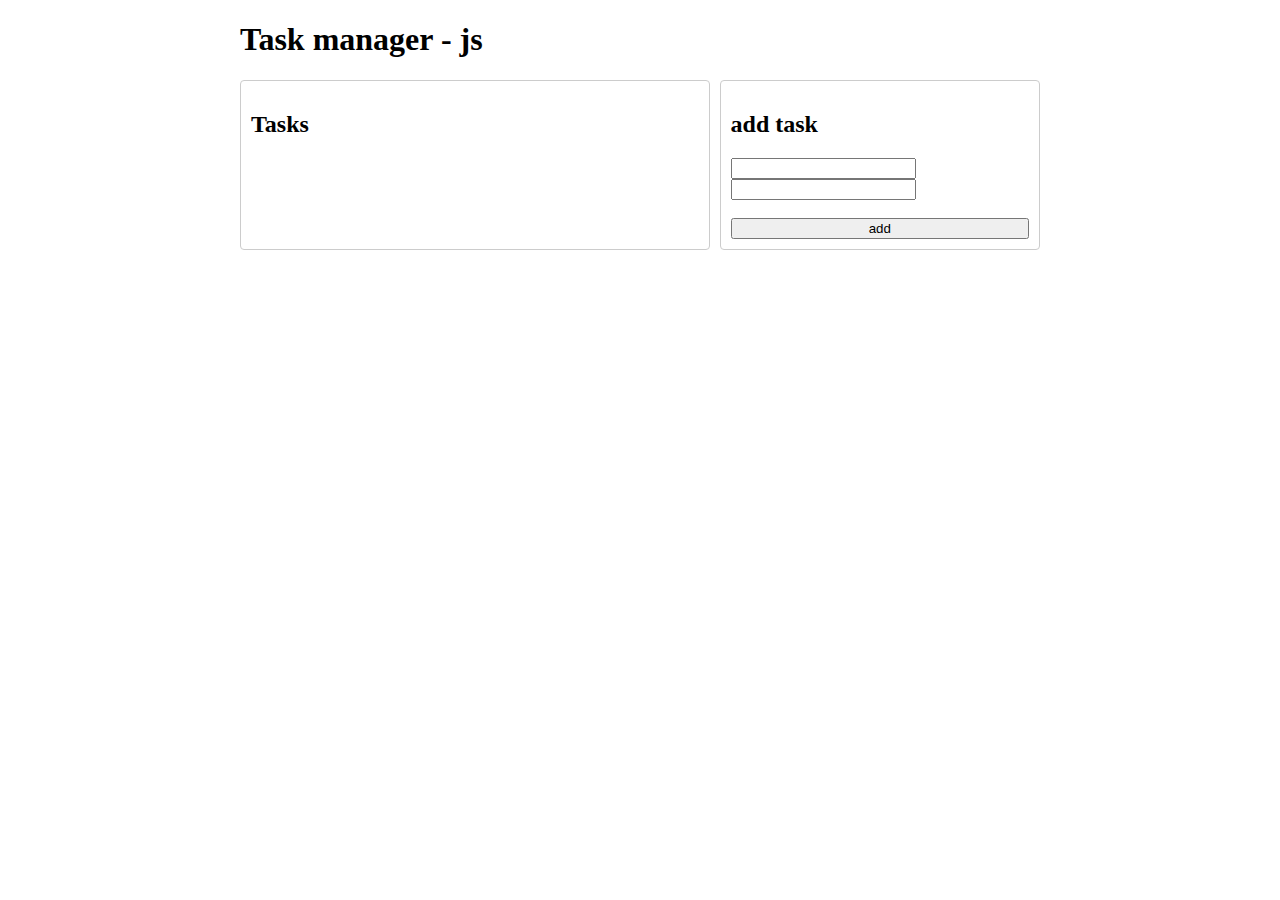
==== index.html @ 0e945a6f "first commit" ====
<!DOCTYPE html>
<html>
<head>
  <meta charset='utf-8'>
  <meta http-equiv='X-UA-Compatible' content='IE=edge'>
  <title>Task manager - js</title>
  <meta name='viewport' content='width=device-width, initial-scale=1'>
  <link rel='stylesheet' type='text/css' media='screen' href='style.css'>
</head>
<body>
<main>
  <h1>Task manager - js</h1>
  <div class="task-mgr">
    <div class="task-mgr__task-box">
      <h2>Tasks</h2>
      <ul class="task-mgr__list">
      </ul>
    </div>
    <div class="task-mgr__add-task">
      <h2>add task</h2>
      <label for="title">
        <input type="text" name="title" id="task-title" class="task-title">
      </label>
      <label for="description">
        <input type="text" name="description" id="task-description">
      </label>
      <br>
      <br>
      <button type="button" class="task-mgr-btn task-mgr-btn__add" id="btn-add">add</button>
    </div>
  </div>
</main>
<script src='app.js'></script>
</body>
</html>
---- style.css ----
main {
  max-width: 800px;
  margin: 0 auto;
}

li {
  list-style-type: none;
  padding: 0;
}
.task-mgr {
  display: flex;
  gap: 10px;
}

.task-mgr__task-box {
  width: 60%;
  border: 1px solid #cccccc;
  border-radius: 4px;
  padding: 10px;
}

.task-mgr__add-task {
  width: 40%;
  border: 1px solid #cccccc;
  border-radius: 4px;
  padding: 10px;
}

.task-mgr-btn {
  width: 100%;
}
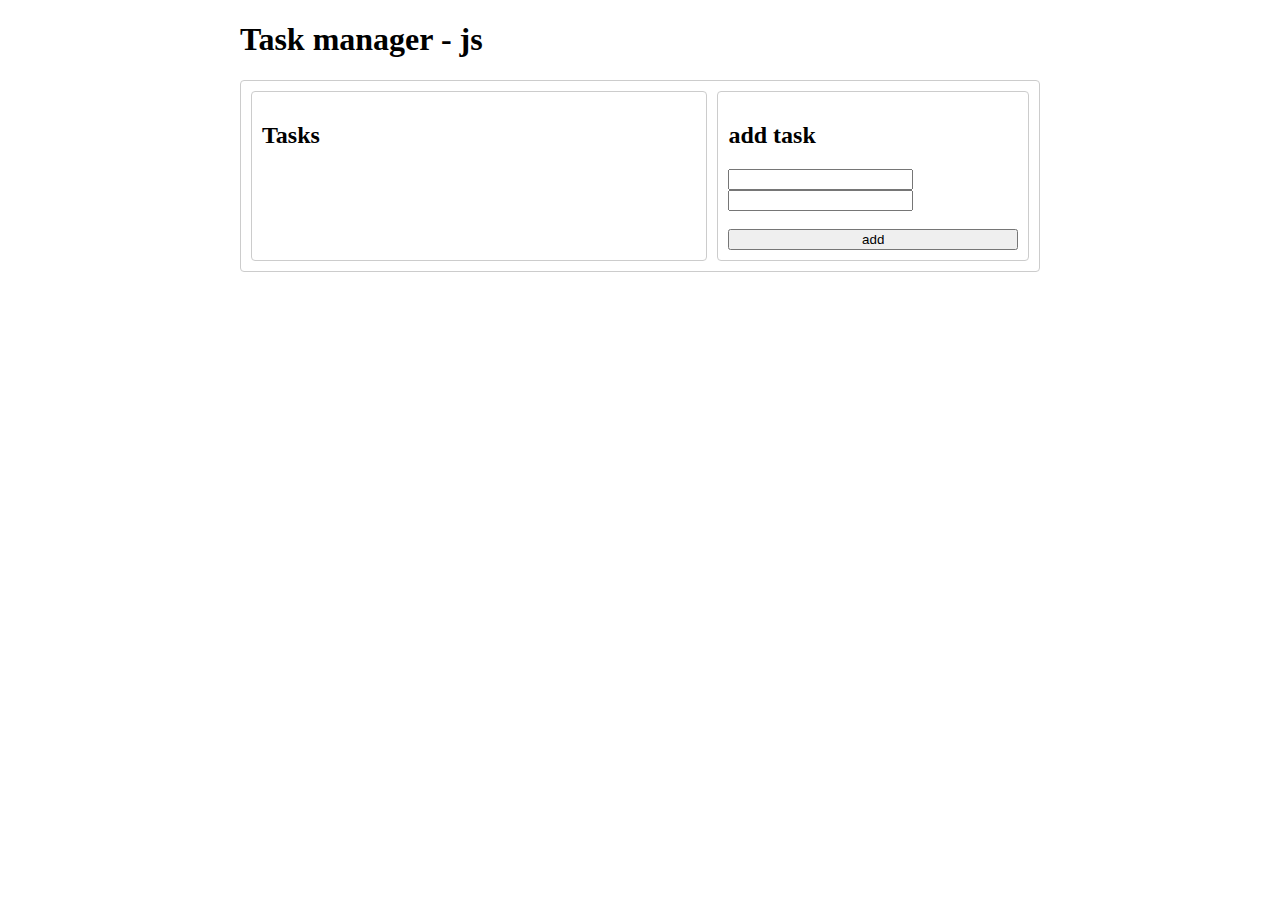
==== commit 0fd8f4eb: "1" ====
--- a/index.html
+++ b/index.html
@@ -10,19 +10,19 @@
 <body>
 <main>
   <h1>Task manager - js</h1>
-  <div class="task-mgr">
-    <div class="task-mgr__task-box">
+  <div class="task-mgr container">
+    <div class="task-mgr__tasks-box container">
       <h2>Tasks</h2>
       <ul class="task-mgr__list">
       </ul>
     </div>
-    <div class="task-mgr__add-task">
+    <div class="task-mgr__add-task container">
       <h2>add task</h2>
       <label for="title">
-        <input type="text" name="title" id="task-title" class="task-title">
+        <input type="text" name="title" id="task-title" class="task-mgr__field">
       </label>
       <label for="description">
-        <input type="text" name="description" id="task-description">
+        <input type="text" name="description" id="task-description" class="task-mgr__field">
       </label>
       <br>
       <br>
@@ -30,6 +30,10 @@
     </div>
   </div>
 </main>
+<template id="task-tmpl">
+  <p class="task-title"></p>
+  <p class="task-description"></p>
+</template>
 <script src='app.js'></script>
 </body>
 </html>
--- a/style.css
+++ b/style.css
@@ -12,20 +12,20 @@
   gap: 10px;
 }
 
-.task-mgr__task-box {
+.task-mgr__tasks-box {
   width: 60%;
-  border: 1px solid #cccccc;
-  border-radius: 4px;
-  padding: 10px;
 }
 
 .task-mgr__add-task {
   width: 40%;
-  border: 1px solid #cccccc;
-  border-radius: 4px;
-  padding: 10px;
 }
 
 .task-mgr-btn {
   width: 100%;
 }
+
+.container {
+  border: 1px solid #cccccc;
+  border-radius: 4px;
+  padding: 10px;
+}
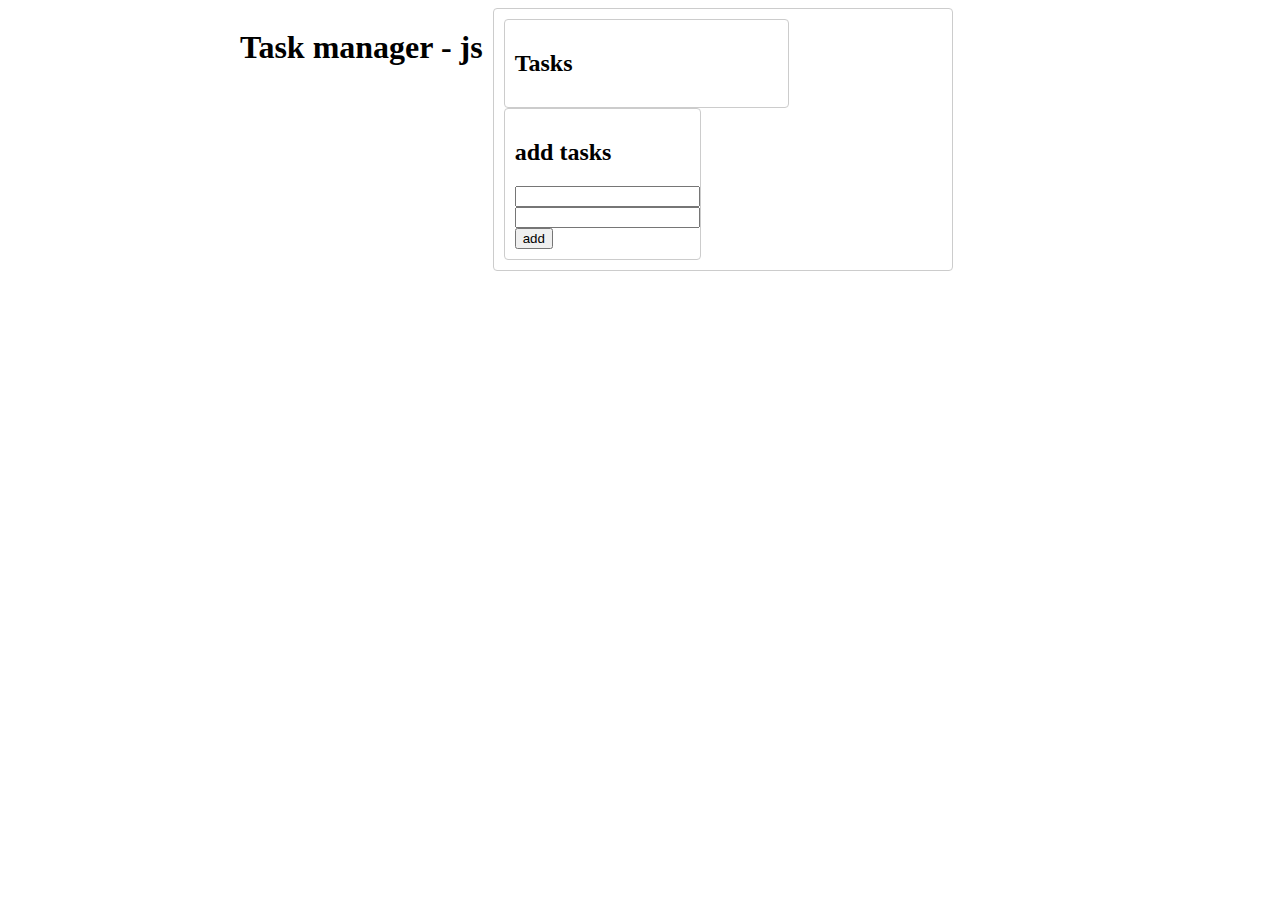
==== commit beb4e646: "split app.js file" ====
--- a/index.html
+++ b/index.html
@@ -8,32 +8,33 @@
   <link rel='stylesheet' type='text/css' media='screen' href='style.css'>
 </head>
 <body>
-<main>
+<main class="task-mgr">
   <h1>Task manager - js</h1>
-  <div class="task-mgr container">
+  <div class="task-mgr__container container">
     <div class="task-mgr__tasks-box container">
       <h2>Tasks</h2>
       <ul class="task-mgr__list">
       </ul>
     </div>
     <div class="task-mgr__add-task container">
-      <h2>add task</h2>
+      <h2>add tasks</h2>
       <label for="title">
         <input type="text" name="title" id="task-title" class="task-mgr__field">
       </label>
       <label for="description">
         <input type="text" name="description" id="task-description" class="task-mgr__field">
       </label>
-      <br>
-      <br>
-      <button type="button" class="task-mgr-btn task-mgr-btn__add" id="btn-add">add</button>
+      <button type="button" class="btn btn__add" id="btn-add">add</button>
     </div>
   </div>
 </main>
 <template id="task-tmpl">
+  <li>
   <p class="task-title"></p>
   <p class="task-description"></p>
+  <button type="button" class="btn btn__remove"></button>
+  </li>
 </template>
-<script src='app.js'></script>
+<script src='/scripts/app.js' type="module"></script>
 </body>
 </html>
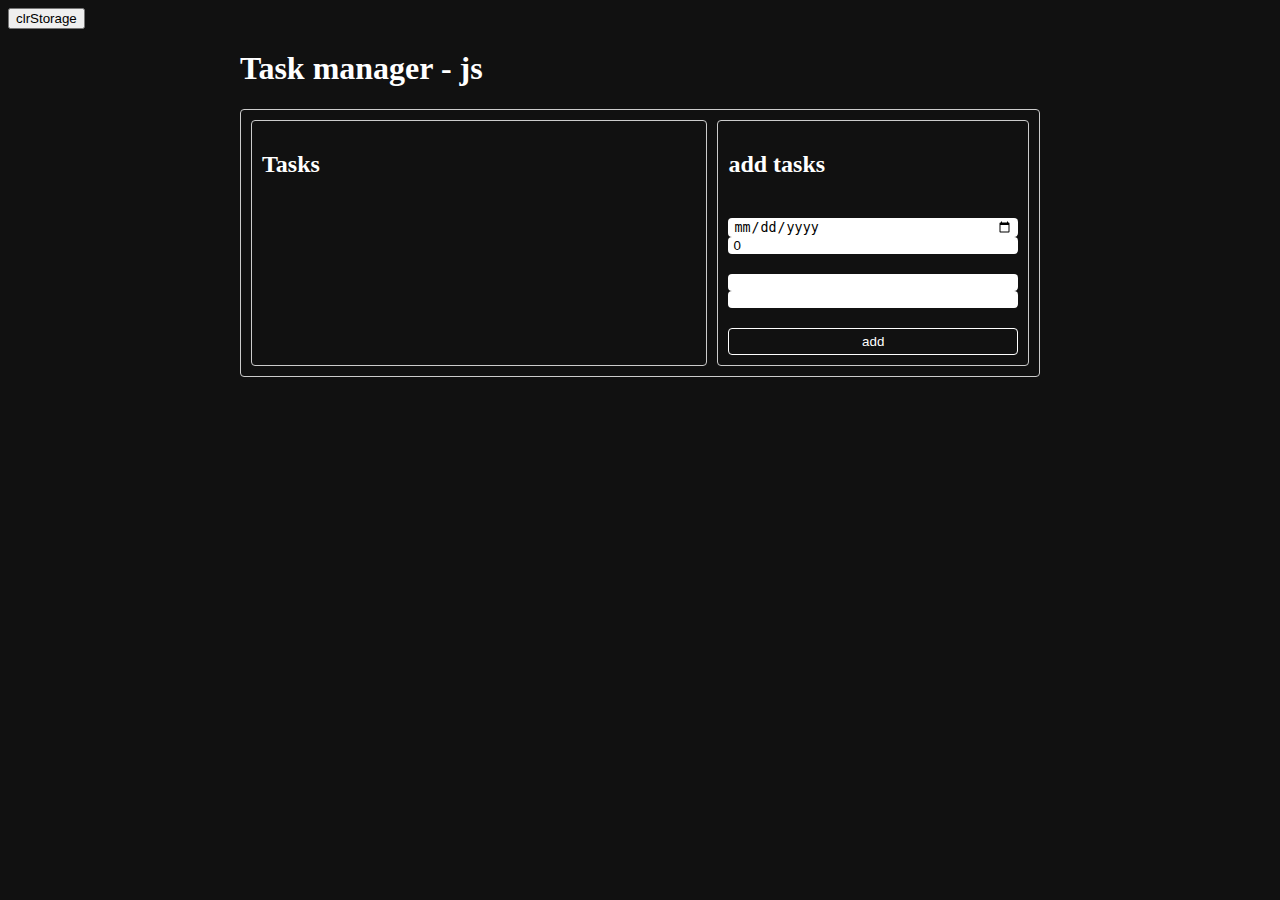
==== commit f988fd21: "add new fields" ====
--- a/index.html
+++ b/index.html
@@ -8,6 +8,7 @@
   <link rel='stylesheet' type='text/css' media='screen' href='style.css'>
 </head>
 <body>
+  <button id="clrStorage" onclick="localStorage.clear()">clrStorage</button>
 <main class="task-mgr">
   <h1>Task manager - js</h1>
   <div class="task-mgr__container container">
@@ -18,18 +19,32 @@
     </div>
     <div class="task-mgr__add-task container">
       <h2>add tasks</h2>
-      <label for="title">
-        <input type="text" name="title" id="task-title" class="task-mgr__field">
-      </label>
-      <label for="description">
-        <input type="text" name="description" id="task-description" class="task-mgr__field">
-      </label>
+      <div>
+        <label for="date">
+          <input type="date" name="date" id="task-date" class="task-mgr__field">
+        </label>
+        <label for="temperature">
+          <input type="number" name="temperature" id="task-temperature" class="task-mgr__field" min="-100" max="100" value="0" maxlength="4">
+        </label>
+      </div>
+      <div>
+        <label for="title">
+          <input type="text" name="title" id="task-title" class="task-mgr__field">
+        </label>
+        <label for="description">
+          <input type="text" name="description" id="task-description" class="task-mgr__field">
+        </label>
+      </div>
       <button type="button" class="btn btn__add" id="btn-add">add</button>
     </div>
   </div>
 </main>
 <template id="task-tmpl">
   <li>
+  <div>
+    <p class="task-date"></p>
+    <p class="task-temperature"></p>
+  </div>
   <p class="task-title"></p>
   <p class="task-description"></p>
   <button type="button" class="btn btn__remove"></button>
--- a/style.css
+++ b/style.css
@@ -1,13 +1,37 @@
-main {
+body {
+  background-color: #111111;
+  color: #ffffff;
+}
+
+.task-mgr {
   max-width: 800px;
   margin: 0 auto;
 }
 
-li {
+.task-mgr__list {
   list-style-type: none;
   padding: 0;
 }
-.task-mgr {
+
+.task-mgr__list li {
+  box-shadow: 0 0 10px -5px #ffffff;
+  border-radius: 4px;
+  padding: 4px 6px;
+  position: relative;
+  margin-bottom: 16px;
+  transition: all .4s ease-in-out;
+}
+
+.task-mgr__list p{
+  margin: 0;
+}
+
+/* .task-mgr__list li:has(.btn__remove:hover) p{
+  transform: scaleY(0.1);
+  transition: all .2s ease;
+} */
+
+.task-mgr__container {
   display: flex;
   gap: 10px;
 }
@@ -18,6 +42,28 @@
 
 .task-mgr__add-task {
   width: 40%;
+  display: flex;
+  flex-direction: column;
+  gap: 20px;
+
+}
+
+.task-mgr__add-task label {
+  display: flex;
+  flex-direction: row;
+}
+
+ 
+.task-mgr__field {
+  width: 100%;
+  padding: 1px 5px;
+  border-radius: 4px;
+  border: none;
+}
+
+.task-mgr__field:focus {
+  box-shadow: 0 0 0 1px #ff0037;
+  outline: none;
 }
 
 .task-mgr-btn {
@@ -29,3 +75,104 @@
   border-radius: 4px;
   padding: 10px;
 }
+
+.task-title {
+  font-size: 1.2em;
+  color: #ff0037;
+  background-color: #222222;
+  padding: 0 5px;
+  border-radius: 4px 4px 0 0;
+}
+
+.task-description {
+  background-color: #444444;
+  padding: 0 5px;
+  border-radius: 0 0 4px 4px;
+}
+
+.btn {
+  background: none;
+  border: 1px solid #ffffff;
+  padding: 5px 10px;
+  border-radius: 4px;
+  color: #ffffff;
+}
+
+.btn {
+  transition: all .2s ease-in-out;
+}
+
+.btn:hover,
+.btn:focus {
+  cursor: pointer;
+  transition: all .2s ease-in-out;
+}
+
+.btn__add:active {
+  transform: scale(0.99);
+  transition: all .1s ease-in-out;
+}
+
+.btn__add:hover {
+  color: #ff0037;
+  border-color: #ff0037;
+} 
+
+.btn__remove {
+  position: absolute;
+  content: "";
+  top: -8px;
+  right: -6px;
+  width: 16px;
+  height: 16px;
+  padding: 0;
+  transition: all .3s ease-in-out;
+}
+
+
+.btn__remove::before {
+  position: absolute;
+  left: 50%;
+  top: 50%;
+  transform: translate(-50%, -50%) rotate(-45deg);
+  content: "";
+  height: 1px;
+  width: 10px;
+  background-color: #ffffff;
+  transition: all .2s ease-in-out
+}
+
+.btn__remove::after {
+  position: absolute;
+  left: 50%;
+  top: 50%;
+  transform: translate(-50%, -50%) rotate(45deg);
+  content: "";
+  height: 1px;
+  width: 10px;
+  background-color: #ffffff;
+  transition: all .2s ease;
+}
+
+.btn__remove:hover::before {
+  transform: translate(-50%, -50%) rotate(180deg);
+  transition: all .2s ease;
+}
+
+
+.btn__remove:hover::after {
+  transform: translate(-50%, -50%) rotate(180deg);
+  transition: all .2s ease;
+}
+
+.task-mgr__list li:has(.btn__remove:hover) {
+  transform: translateY(-3px);
+  transition: all .2s ease;
+  opacity: 0.5;
+  /* max-height: 3px; */
+}
+
+.btn__remove:hover {
+  transform: translateY(4px);
+  transition: all .3s ease;
+}
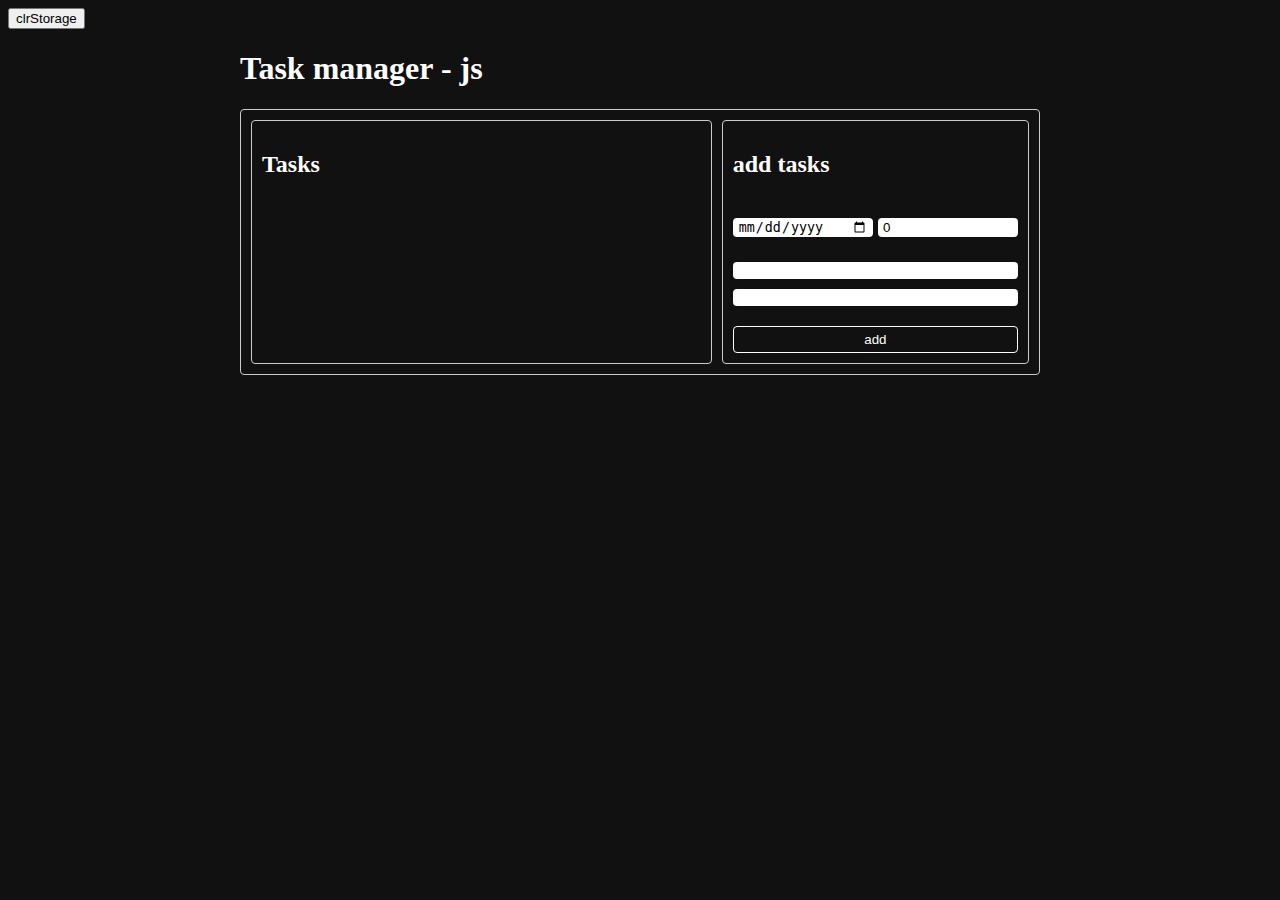
==== commit 37434852: "add some style" ====
--- a/index.html
+++ b/index.html
@@ -19,21 +19,17 @@
     </div>
     <div class="task-mgr__add-task container">
       <h2>add tasks</h2>
-      <div>
-        <label for="date">
-          <input type="date" name="date" id="task-date" class="task-mgr__field">
-        </label>
-        <label for="temperature">
-          <input type="number" name="temperature" id="task-temperature" class="task-mgr__field" min="-100" max="100" value="0" maxlength="4">
-        </label>
+      <div class="task-mgr__wrap">
+        <!-- <label for="date"></label> -->
+        <input type="date" name="date" id="task-date" class="task-mgr__field task-mgr__field--date">
+        <!-- <label for="temperature"></label> -->
+        <input type="number" name="temperature" id="task-temperature" class="task-mgr__field task-mgr__field--temperature" min="-100" max="100" value="0" maxlength="4">
       </div>
-      <div>
-        <label for="title">
-          <input type="text" name="title" id="task-title" class="task-mgr__field">
-        </label>
-        <label for="description">
-          <input type="text" name="description" id="task-description" class="task-mgr__field">
-        </label>
+      <div class="task-mgr__wrap">
+        <label for="title"></label>
+        <input type="text" name="title" id="task-title" class="task-mgr__field task-mgr__field--title">
+        <label for="description"></label>
+        <input type="text" name="description" id="task-description" class="task-mgr__field task-mgr__field--description">
       </div>
       <button type="button" class="btn btn__add" id="btn-add">add</button>
     </div>
--- a/style.css
+++ b/style.css
@@ -1,3 +1,15 @@
+html {
+  -webkit-box-sizing: border-box;
+       box-sizing: border-box;
+}
+
+*,
+*::before,
+*::after {
+  -webkit-box-sizing: inherit;
+      box-sizing: inherit;
+}
+
 body {
   background-color: #111111;
   color: #ffffff;
@@ -48,10 +60,10 @@
 
 }
 
-.task-mgr__add-task label {
+/* .task-mgr__add-task label {
   display: flex;
   flex-direction: row;
-}
+} */
 
  
 .task-mgr__field {
@@ -59,11 +71,17 @@
   padding: 1px 5px;
   border-radius: 4px;
   border: none;
+  flex: 1 1 100%;
 }
 
 .task-mgr__field:focus {
   box-shadow: 0 0 0 1px #ff0037;
   outline: none;
+}
+
+.task-mgr__field--date,
+.task-mgr__field--temperature {
+  flex: 1;
 }
 
 .task-mgr-btn {
@@ -176,3 +194,11 @@
   transform: translateY(4px);
   transition: all .3s ease;
 }
+
+.task-mgr__wrap {
+  display: flex;
+  justify-content: space-between;
+  flex-wrap: wrap;
+  gap: 5px;
+}
+
